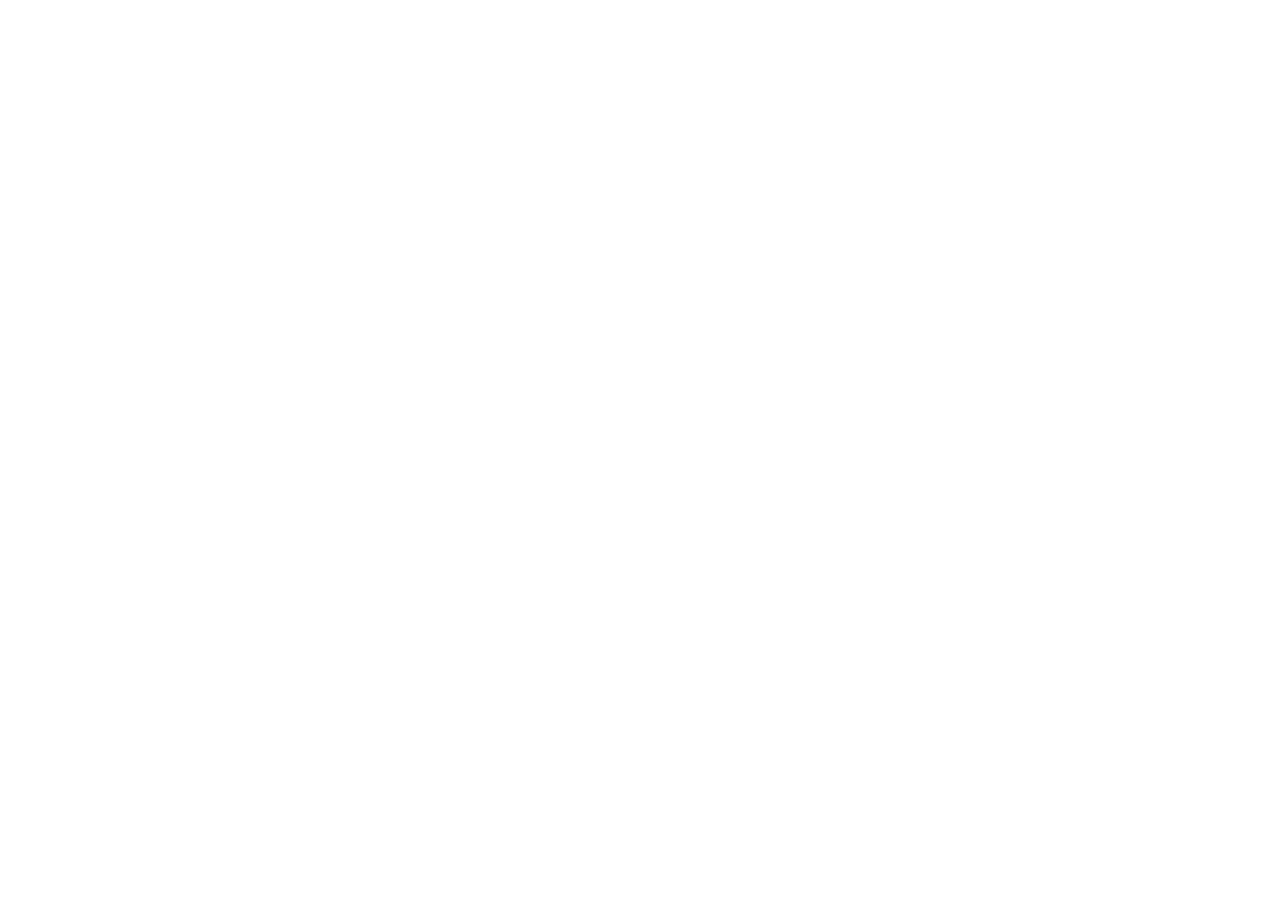
==== calculadora.html @ 0935dc9f "Initial commit" ====
<!DOCTYPE html>
<html lang="pt-br">
<head>
    <meta charset="UTF-8">
    <meta http-equiv="X-UA-Compatible" content="IE=edge">
    <meta name="viewport" content="width=device-width, initial-scale=1.0">
    <title>Calculadora</title>
</head>
<body>
    
</body>
</html>
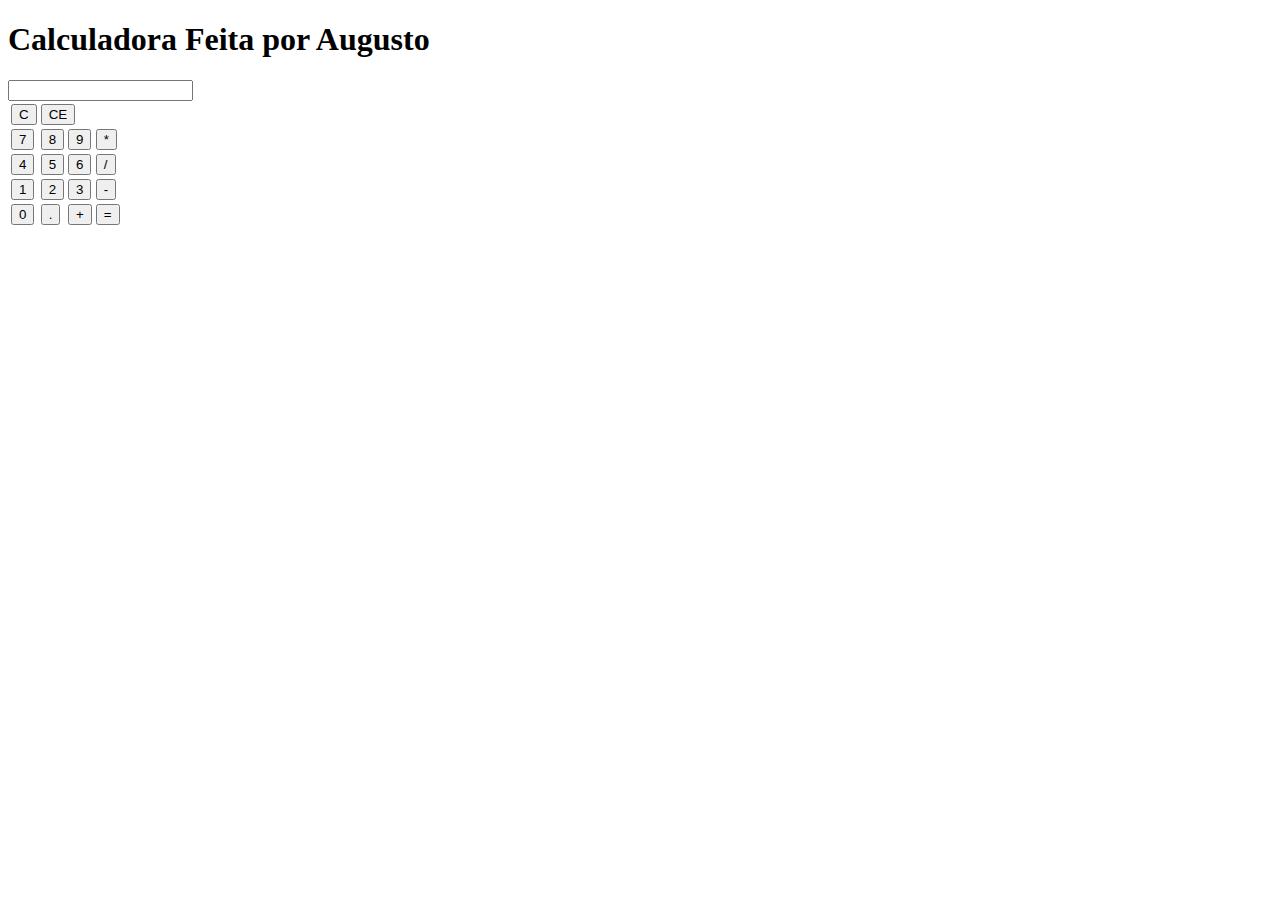
==== commit d76db98a: "atualização" ====
--- a/calculadora.html
+++ b/calculadora.html
@@ -5,8 +5,46 @@
     <meta http-equiv="X-UA-Compatible" content="IE=edge">
     <meta name="viewport" content="width=device-width, initial-scale=1.0">
     <title>Calculadora</title>
+    <link rel="stylesheet" href="style.css">
+    
 </head>
 <body>
-    
+    <div class="fundo">
+        <h1>Calculadora Feita por Augusto</h1>
+    </div>
+    <div class="calculadora">
+        <input type="text">
+        <table>
+            <tr>
+                <td><button>C</button></td>
+                <td colspan="2"><button>CE</button></td>
+                
+            </tr>
+            <tr>
+                <td><button>7</button></td>
+                <td><button>8</button></td>
+                <td><button>9</button></td>
+                <td><button>*</button></td>
+            </tr>
+            <tr>
+                <td><button>4</button></td>
+                <td><button>5</button></td>
+                <td><button>6</button></td>
+                <td><button>/</button></td>
+            </tr>
+            <tr>
+                <td><button>1</button></td>
+                <td><button>2</button></td>
+                <td><button>3</button></td>
+                <td><button>-</button></td>
+            </tr>
+            <tr>
+                <td><button>0</button></td>
+                <td><button>.</button></td>
+                <td><button>+</button></td>
+                <td><button>=</button></td>
+            </tr>
+        </table>
+    </div>
 </body>
 </html>